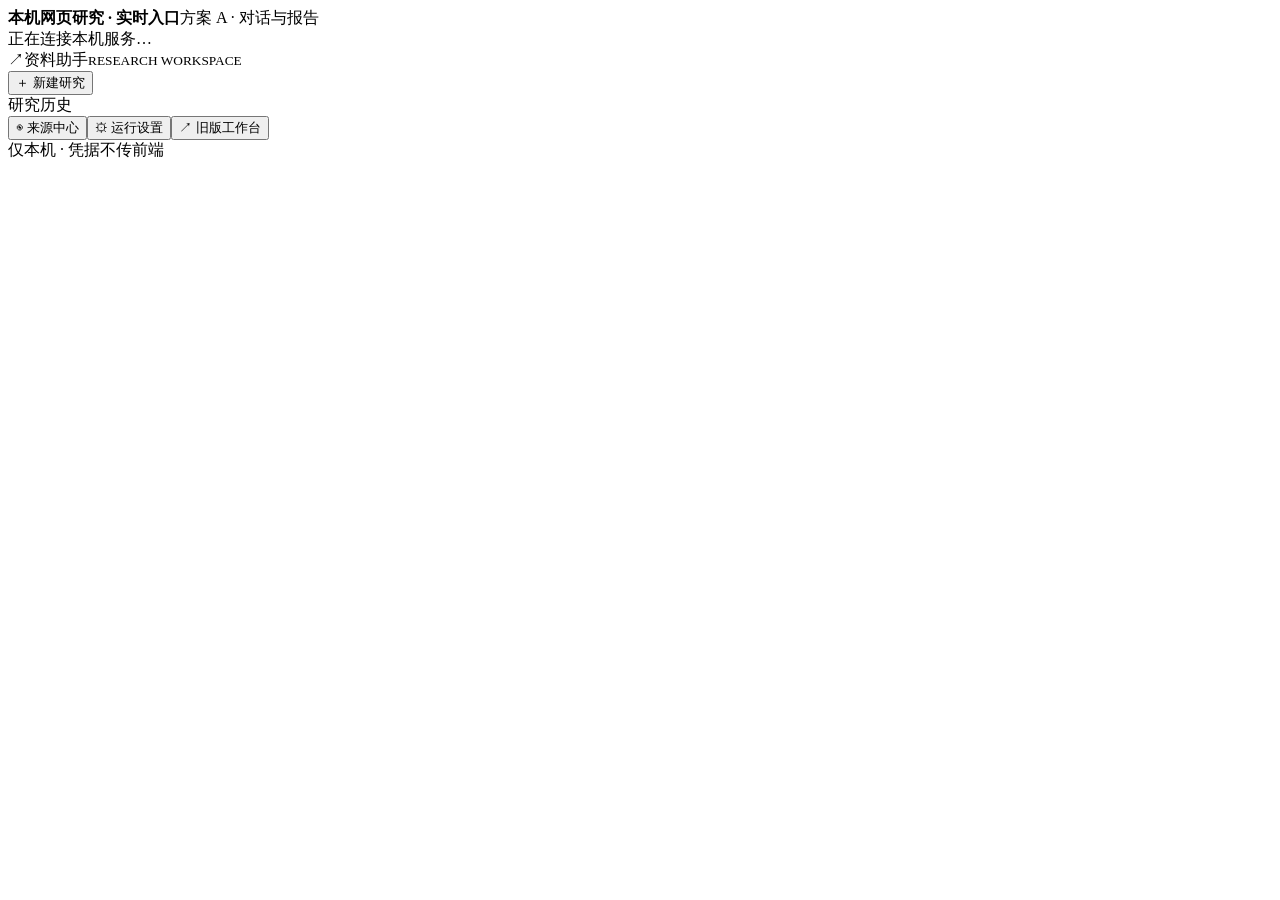
==== web/workspace.html @ 492bfd5a "feat: ship local research workspace with bounded review and recovery" ====
<!doctype html>
<html lang="zh-CN"><head><meta charset="utf-8"><meta name="viewport" content="width=device-width,initial-scale=1"><title>资料助手 · 本机研究</title><link rel="stylesheet" href="/workspace.css"><script defer src="/workspace.js"></script></head>
<body>
<header class="demo-bar"><div class="demo-label"><span class="demo-dot"></span><b>本机网页研究 · 实时入口</b><span>方案 A · 对话与报告</span></div><span id="connection" class="budget-summary">正在连接本机服务…</span></header>
<div id="error" role="alert" class="error-banner" hidden></div>
<div class="workspace"><aside class="sidebar"><div class="brand"><span class="brand-mark">↗</span><span>资料助手<small>RESEARCH WORKSPACE</small></span></div><button id="new-task" class="new-button"><span>＋</span> 新建研究</button><div class="nav-label">研究历史</div><div id="history-list" class="history-list"></div><div class="sidebar-bottom"><button id="source-center">◉ 来源中心</button><button id="settings">⚙ 运行设置</button><button id="legacy">↗ 旧版工作台</button><div class="local-mode">仅本机 · 凭据不传前端</div></div></aside><main id="main"></main></div>
<dialog id="evidence" class="evidence-dialog"><button class="close-button" data-close>关闭 ×</button><div id="evidence-content"></div></dialog>
<dialog id="picker" class="picker-dialog"><button class="close-button" data-close>关闭 ×</button><h2>本次资料来源</h2><p class="dialog-hint">指定的平台若为必需，无法获取时任务暂停。当前仅公开网页可执行。</p><div id="picker-options" class="picker-options"></div><div class="picker-footer"><span>不会自动搜索全部平台</span><button id="apply-sources" class="solid">使用此范围</button></div></dialog>
</body></html>
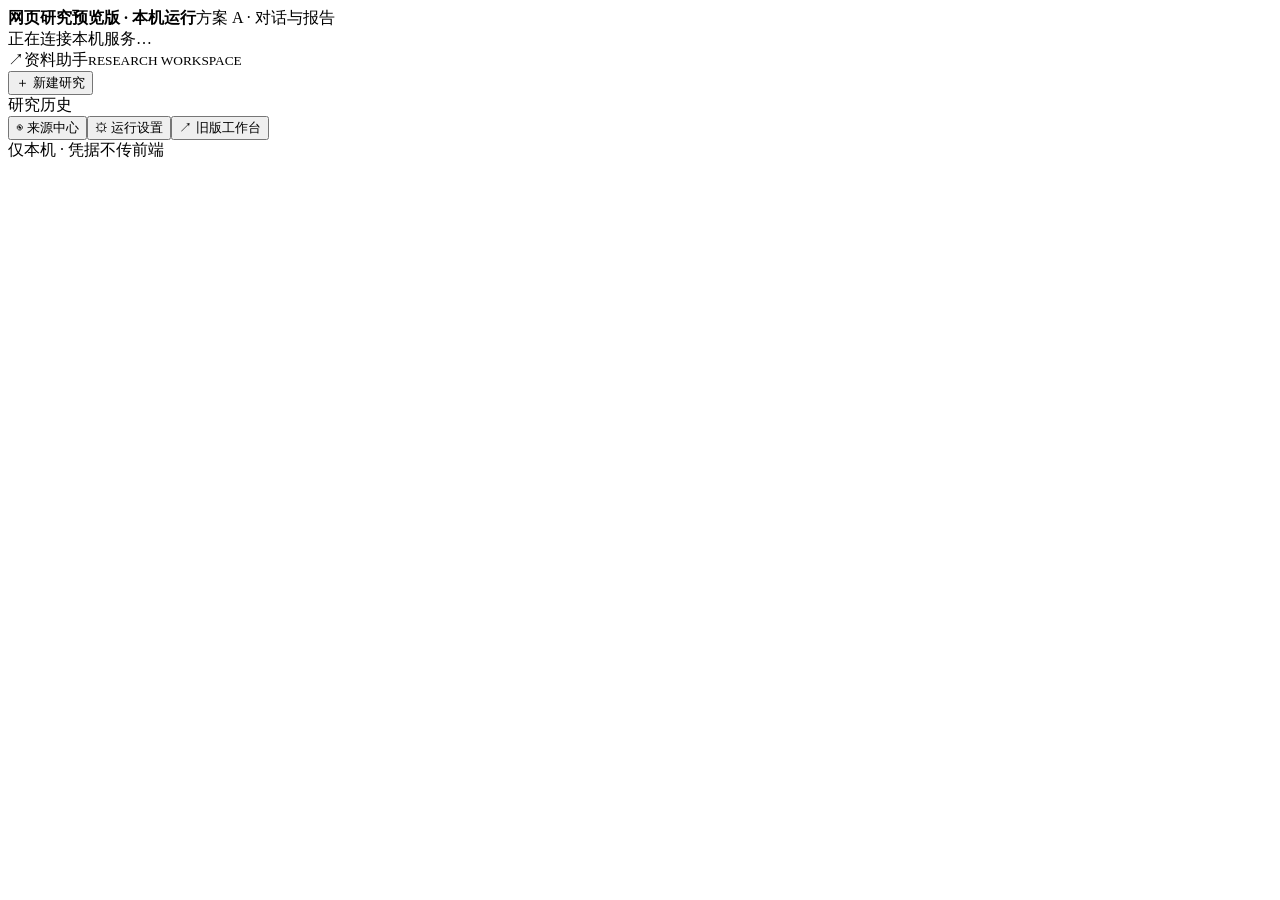
==== commit 8a3c625c: "Ship bounded web research preview with task-bound model policy" ====
--- a/web/workspace.html
+++ b/web/workspace.html
@@ -1,7 +1,7 @@
 <!doctype html>
 <html lang="zh-CN"><head><meta charset="utf-8"><meta name="viewport" content="width=device-width,initial-scale=1"><title>资料助手 · 本机研究</title><link rel="stylesheet" href="/workspace.css"><script defer src="/workspace.js"></script></head>
 <body>
-<header class="demo-bar"><div class="demo-label"><span class="demo-dot"></span><b>本机网页研究 · 实时入口</b><span>方案 A · 对话与报告</span></div><span id="connection" class="budget-summary">正在连接本机服务…</span></header>
+<header class="demo-bar"><div class="demo-label"><span class="demo-dot"></span><b>网页研究预览版 · 本机运行</b><span>方案 A · 对话与报告</span></div><span id="connection" class="budget-summary">正在连接本机服务…</span></header>
 <div id="error" role="alert" class="error-banner" hidden></div>
 <div class="workspace"><aside class="sidebar"><div class="brand"><span class="brand-mark">↗</span><span>资料助手<small>RESEARCH WORKSPACE</small></span></div><button id="new-task" class="new-button"><span>＋</span> 新建研究</button><div class="nav-label">研究历史</div><div id="history-list" class="history-list"></div><div class="sidebar-bottom"><button id="source-center">◉ 来源中心</button><button id="settings">⚙ 运行设置</button><button id="legacy">↗ 旧版工作台</button><div class="local-mode">仅本机 · 凭据不传前端</div></div></aside><main id="main"></main></div>
 <dialog id="evidence" class="evidence-dialog"><button class="close-button" data-close>关闭 ×</button><div id="evidence-content"></div></dialog>
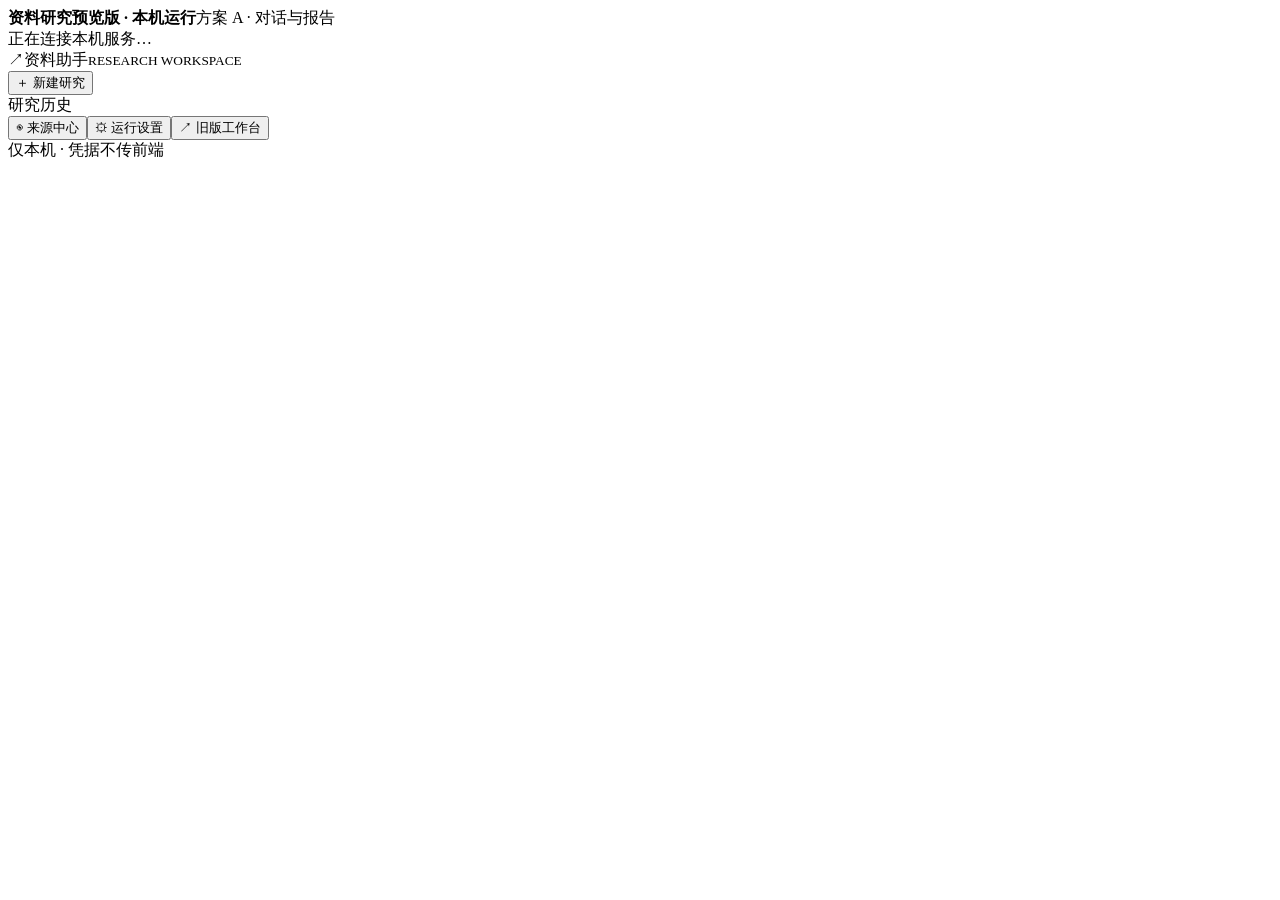
==== commit b9ed2c2e: "Connect standalone XHS research and saved evidence to workspace" ====
--- a/web/workspace.html
+++ b/web/workspace.html
@@ -1,9 +1,9 @@
 <!doctype html>
 <html lang="zh-CN"><head><meta charset="utf-8"><meta name="viewport" content="width=device-width,initial-scale=1"><title>资料助手 · 本机研究</title><link rel="stylesheet" href="/workspace.css"><script defer src="/workspace.js"></script></head>
 <body>
-<header class="demo-bar"><div class="demo-label"><span class="demo-dot"></span><b>网页研究预览版 · 本机运行</b><span>方案 A · 对话与报告</span></div><span id="connection" class="budget-summary">正在连接本机服务…</span></header>
+<header class="demo-bar"><div class="demo-label"><span class="demo-dot"></span><b>资料研究预览版 · 本机运行</b><span>方案 A · 对话与报告</span></div><span id="connection" class="budget-summary">正在连接本机服务…</span></header>
 <div id="error" role="alert" class="error-banner" hidden></div>
 <div class="workspace"><aside class="sidebar"><div class="brand"><span class="brand-mark">↗</span><span>资料助手<small>RESEARCH WORKSPACE</small></span></div><button id="new-task" class="new-button"><span>＋</span> 新建研究</button><div class="nav-label">研究历史</div><div id="history-list" class="history-list"></div><div class="sidebar-bottom"><button id="source-center">◉ 来源中心</button><button id="settings">⚙ 运行设置</button><button id="legacy">↗ 旧版工作台</button><div class="local-mode">仅本机 · 凭据不传前端</div></div></aside><main id="main"></main></div>
 <dialog id="evidence" class="evidence-dialog"><button class="close-button" data-close>关闭 ×</button><div id="evidence-content"></div></dialog>
-<dialog id="picker" class="picker-dialog"><button class="close-button" data-close>关闭 ×</button><h2>本次资料来源</h2><p class="dialog-hint">指定的平台若为必需，无法获取时任务暂停。当前仅公开网页可执行。</p><div id="picker-options" class="picker-options"></div><div class="picker-footer"><span>不会自动搜索全部平台</span><button id="apply-sources" class="solid">使用此范围</button></div></dialog>
+<dialog id="picker" class="picker-dialog"><button class="close-button" data-close>关闭 ×</button><h2>本次资料来源</h2><p class="dialog-hint">指定的平台若为必需，无法获取时任务暂停。公开网页与已配置的小红书可分别执行；混合研究及评论读取尚未接入。</p><div id="picker-options" class="picker-options"></div><div class="picker-footer"><span>不会自动搜索全部平台</span><button id="apply-sources" class="solid">使用此范围</button></div></dialog>
 </body></html>
